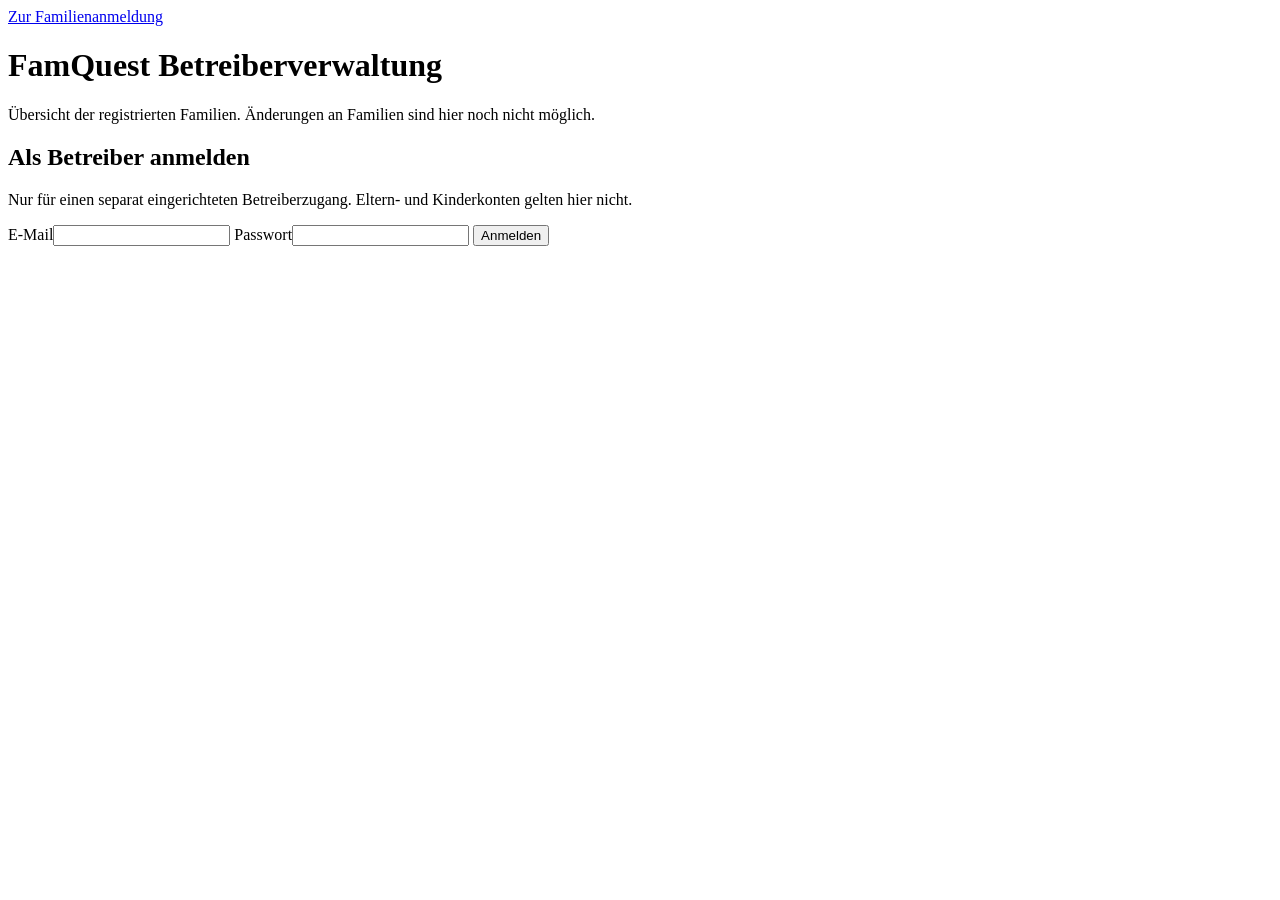
==== backend/app/operator_console.html @ 0c631ea3 "Add separate read-only operator console with short-lived sessions" ====
<!doctype html>
<html lang="de">
<head>
  <meta charset="utf-8">
  <meta name="viewport" content="width=device-width,initial-scale=1">
  <title>FamQuest · Betreiberverwaltung</title>
  <link rel="stylesheet" href="/operator/assets/console.css">
  <script src="/operator/assets/console.js" defer></script>
</head>
<body>
  <main>
    <header><a href="/">Zur Familienanmeldung</a><h1>FamQuest Betreiberverwaltung</h1>
      <p>Übersicht der registrierten Familien. Änderungen an Familien sind hier noch nicht möglich.</p>
    </header>
    <p id="message" role="status" aria-live="polite"></p>
    <section id="login-panel" aria-labelledby="login-title">
      <h2 id="login-title">Als Betreiber anmelden</h2>
      <p>Nur für einen separat eingerichteten Betreiberzugang. Eltern- und Kinderkonten gelten hier nicht.</p>
      <form id="login-form">
        <label for="email">E-Mail</label><input id="email" type="email" autocomplete="username" required maxlength="254">
        <label for="password">Passwort</label><input id="password" type="password" autocomplete="current-password" required maxlength="256">
        <button id="login-button" type="submit">Anmelden</button>
      </form>
    </section>
    <section id="overview" hidden aria-labelledby="overview-title">
      <div class="toolbar"><div><h2 id="overview-title">Familienübersicht</h2><p id="signed-in"></p></div>
        <div><button id="refresh" type="button">Aktualisieren</button> <button id="logout" type="button">Abmelden</button></div>
      </div>
      <p>Die Anmeldung endet nach einer Stunde. Diese Ansicht öffnet keine Familien-Datenbank und zeigt keine Aufgaben, Bilder oder Kennwörter.</p>
      <p id="count"></p><ul id="families" aria-label="Registrierte Familien"></ul>
    </section>
  </main>
</body>
</html>
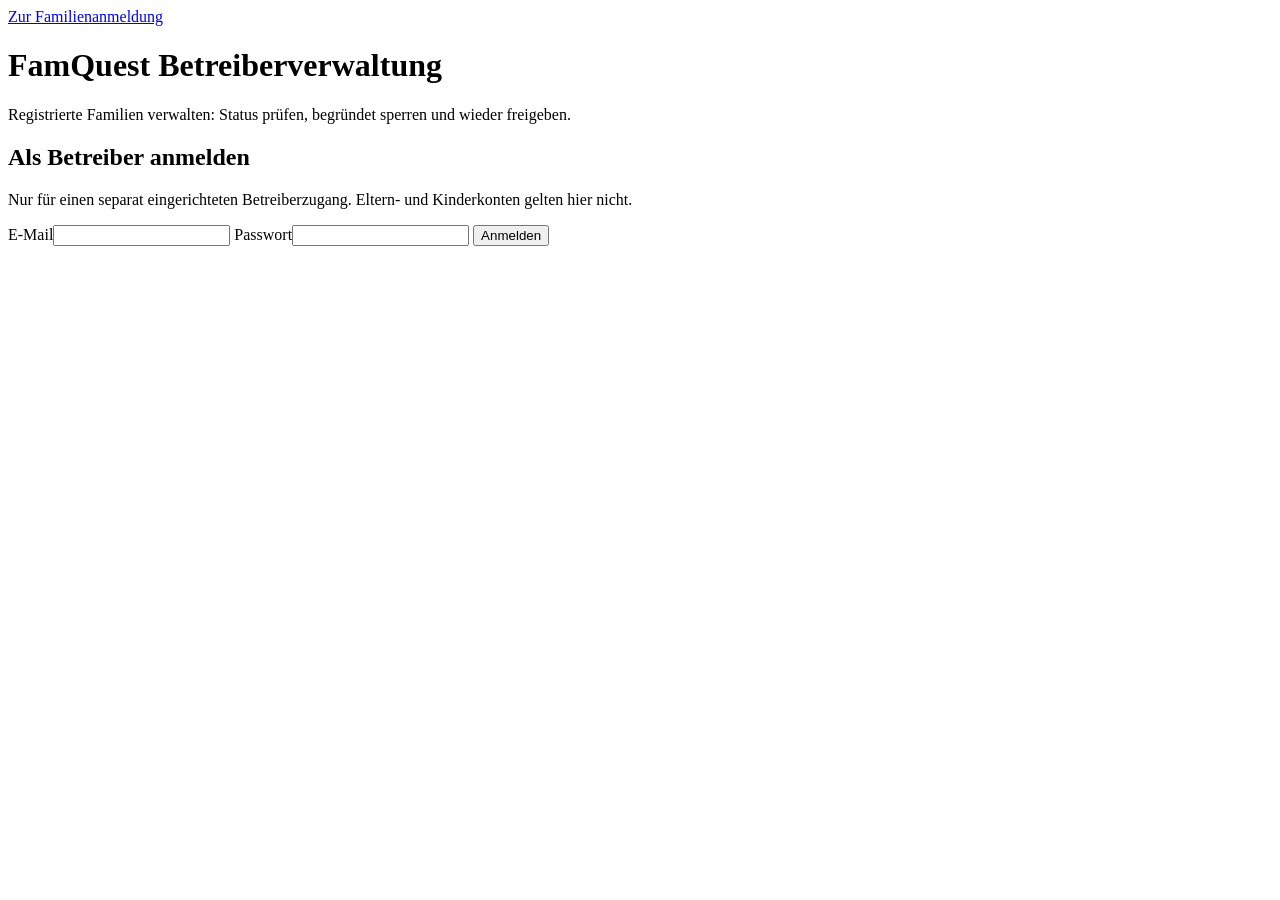
==== commit d05d3f8a: "Add audited family suspension with durable credential revocation" ====
--- a/backend/app/operator_console.html
+++ b/backend/app/operator_console.html
@@ -10,7 +10,7 @@
 <body>
   <main>
     <header><a href="/">Zur Familienanmeldung</a><h1>FamQuest Betreiberverwaltung</h1>
-      <p>Übersicht der registrierten Familien. Änderungen an Familien sind hier noch nicht möglich.</p>
+      <p>Registrierte Familien verwalten: Status prüfen, begründet sperren und wieder freigeben.</p>
     </header>
     <p id="message" role="status" aria-live="polite"></p>
     <section id="login-panel" aria-labelledby="login-title">
@@ -26,7 +26,7 @@
       <div class="toolbar"><div><h2 id="overview-title">Familienübersicht</h2><p id="signed-in"></p></div>
         <div><button id="refresh" type="button">Aktualisieren</button> <button id="logout" type="button">Abmelden</button></div>
       </div>
-      <p>Die Anmeldung endet nach einer Stunde. Diese Ansicht öffnet keine Familien-Datenbank und zeigt keine Aufgaben, Bilder oder Kennwörter.</p>
+      <p>Die Anmeldung endet nach einer Stunde. Aufgaben, Bilder und Kennwörter werden hier nicht angezeigt.</p>
       <p id="count"></p><ul id="families" aria-label="Registrierte Familien"></ul>
     </section>
   </main>
